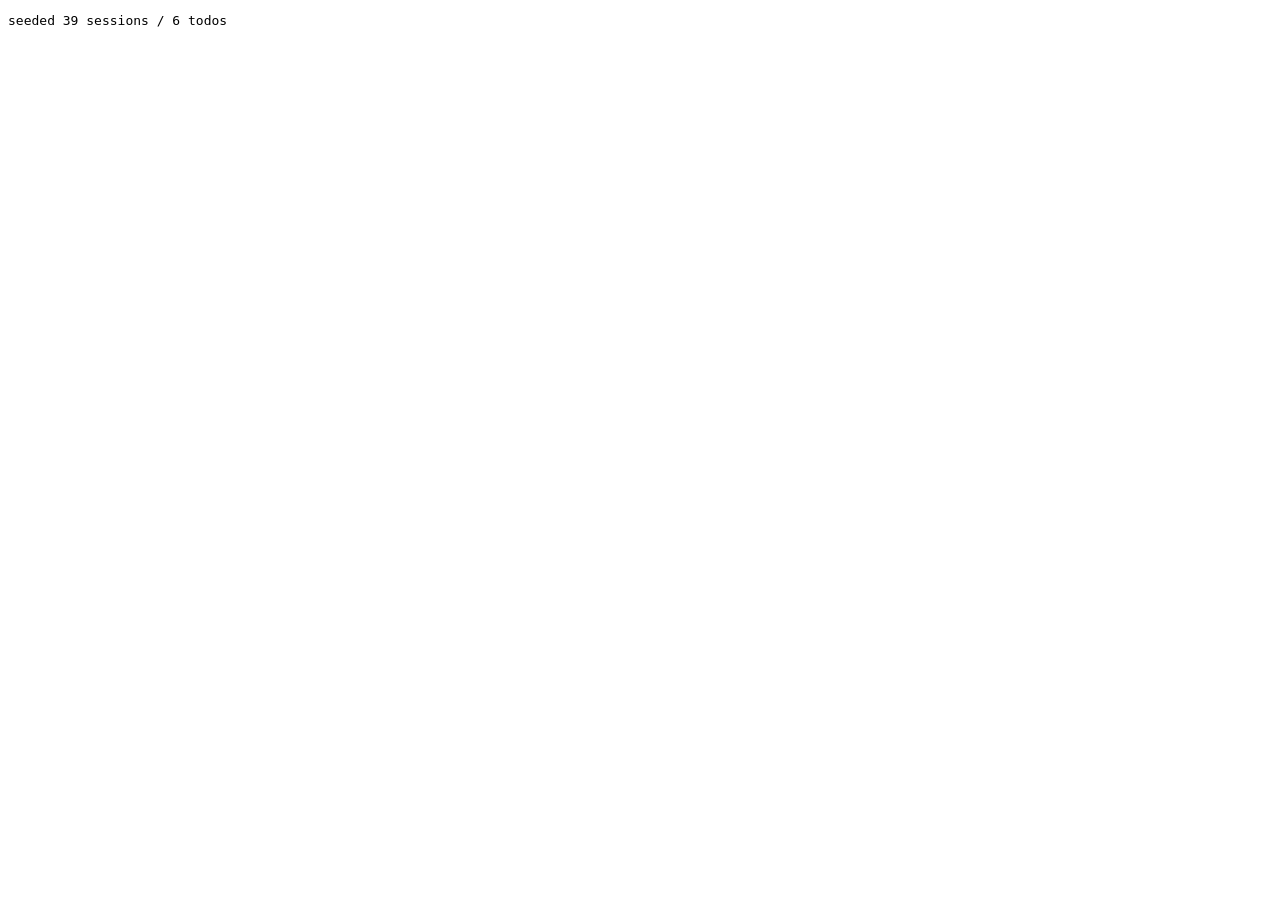
==== tools/seed.html @ 706c1d80 "feat: EtchTime v1.0 - time tracker" ====
<!doctype html>
<html><head><meta charset="utf-8"><title>seed</title></head>
<body><pre id="o">seeding...</pre>
<script>
const now = Date.now(), D = 86400000;
const todos = [
  { id: 'a1', name: '行测套卷',     createdAt: now - 30 * D },
  { id: 'a2', name: '申论套卷复盘', createdAt: now - 30 * D },
  { id: 'a3', name: '政治理论背诵', createdAt: now - 20 * D },
  { id: 'a4', name: '英语阅读',     createdAt: now - 12 * D },
  { id: 'a5', name: '资料分析',     createdAt: now - 8 * D },
  { id: 'a6', name: '错题整理',     createdAt: now - 5 * D },
];
let seed = 11;
const rnd = () => (seed = (seed * 9301 + 49297) % 233280) / 233280;
const sessions = [];
for (let d = 0; d < 18; d++) {
  const base = new Date(now - d * D);
  base.setHours(7, 0, 0, 0);
  const n = 1 + Math.floor(rnd() * 3);
  for (let i = 0; i < n; i++) {
    const t = todos[Math.floor(rnd() * todos.length)];
    const start = base.getTime() + (i * 3 + Math.floor(rnd() * 3)) * 3600000;
    const dur = Math.round((20 + rnd() * 70) * 60000);
    if (start + dur > now - 60000) continue;
    const pauses = rnd() > 0.75 ? [[start + dur * 0.4, start + dur * 0.4 + 150000]] : [];
    sessions.push({ id: 's' + d + '_' + i, todoId: t.id, start, end: start + dur, pauses });
  }
}
localStorage.setItem('timelog.db.v1', JSON.stringify({ todos, sessions }));
const q = new URLSearchParams(location.search);
if (q.has('cur')) {
  localStorage.setItem('timelog.current.v1', JSON.stringify({
    todoId: 'a1',
    start: now - 15 * 60000,
    pauses: [[now - 9 * 60000, now - 8.5 * 60000]],
    pausedAt: q.has('pause') ? now - 42000 : null,
  }));
} else {
  localStorage.removeItem('timelog.current.v1');
}
document.getElementById('o').textContent = 'seeded ' + sessions.length + ' sessions / ' + todos.length + ' todos';
</script>
</body></html>
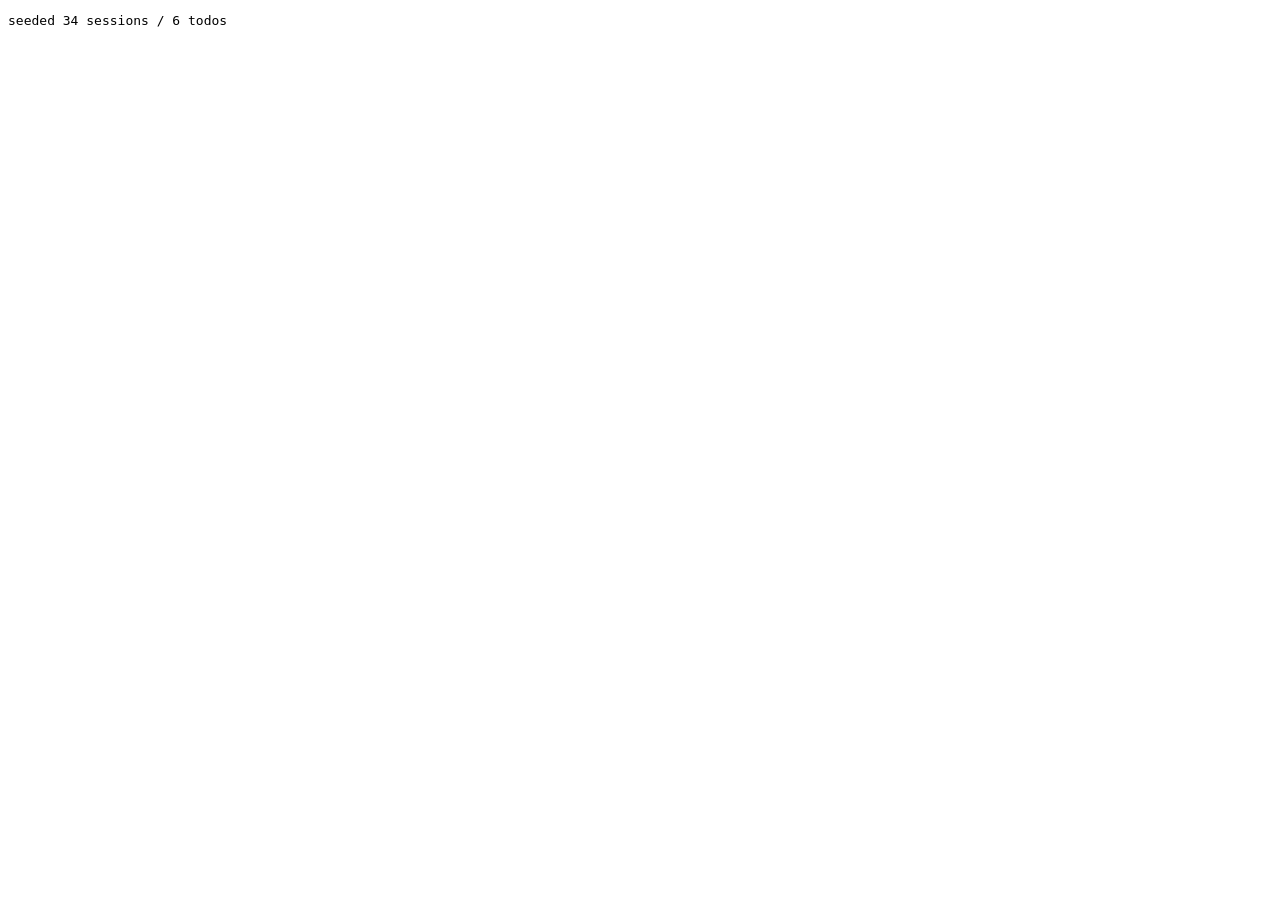
==== commit ed18836d: "feat: EtchTime v1.0 - time tracker" ====
--- a/tools/seed.html
+++ b/tools/seed.html
@@ -2,38 +2,53 @@
 <html><head><meta charset="utf-8"><title>seed</title></head>
 <body><pre id="o">seeding...</pre>
 <script>
+// 演示用假数据（考研），不包含任何真实使用者信息
 const now = Date.now(), D = 86400000;
 const todos = [
-  { id: 'a1', name: '行测套卷',     createdAt: now - 30 * D },
-  { id: 'a2', name: '申论套卷复盘', createdAt: now - 30 * D },
-  { id: 'a3', name: '政治理论背诵', createdAt: now - 20 * D },
-  { id: 'a4', name: '英语阅读',     createdAt: now - 12 * D },
-  { id: 'a5', name: '资料分析',     createdAt: now - 8 * D },
-  { id: 'a6', name: '错题整理',     createdAt: now - 5 * D },
+  { id: 'a1', name: '高数强化',   createdAt: now - 40 * D },
+  { id: 'a2', name: '线代习题',   createdAt: now - 38 * D },
+  { id: 'a3', name: '概率论',     createdAt: now - 30 * D },
+  { id: 'a4', name: '英语真题',   createdAt: now - 25 * D },
+  { id: 'a5', name: '政治马原',   createdAt: now - 16 * D },
+  { id: 'a6', name: '408 数据结构', createdAt: now - 9 * D },
 ];
-let seed = 11;
+let seed = 2027;
 const rnd = () => (seed = (seed * 9301 + 49297) % 233280) / 233280;
 const sessions = [];
-for (let d = 0; d < 18; d++) {
+for (let d = 1; d < 21; d++) {
   const base = new Date(now - d * D);
-  base.setHours(7, 0, 0, 0);
+  base.setHours(7, 30, 0, 0);
   const n = 1 + Math.floor(rnd() * 3);
   for (let i = 0; i < n; i++) {
     const t = todos[Math.floor(rnd() * todos.length)];
     const start = base.getTime() + (i * 3 + Math.floor(rnd() * 3)) * 3600000;
-    const dur = Math.round((20 + rnd() * 70) * 60000);
-    if (start + dur > now - 60000) continue;
+    const dur = Math.round((25 + rnd() * 65) * 60000);
+    if (start + dur > now - 90000) continue;
     const pauses = rnd() > 0.75 ? [[start + dur * 0.4, start + dur * 0.4 + 150000]] : [];
     sessions.push({ id: 's' + d + '_' + i, todoId: t.id, start, end: start + dur, pauses });
   }
 }
+// 今天的固定数据，让扇形图有多个代办
+const t0 = new Date(); t0.setHours(7, 30, 0, 0);
+const base0 = t0.getTime();
+[
+  ['a1', 0, 61],
+  ['a4', 2.5, 45],
+  ['a5', 6.5, 30],
+  ['a6', 9, 25],
+].forEach(function (r, i) {
+  const start = base0 + r[1] * 3600000;
+  const end = start + r[2] * 60000;
+  if (end < now - 600000) sessions.push({ id: 'td' + i, todoId: r[0], start, end, pauses: [] });
+});
 localStorage.setItem('timelog.db.v1', JSON.stringify({ todos, sessions }));
 const q = new URLSearchParams(location.search);
 if (q.has('cur')) {
   localStorage.setItem('timelog.current.v1', JSON.stringify({
     todoId: 'a1',
-    start: now - 15 * 60000,
-    pauses: [[now - 9 * 60000, now - 8.5 * 60000]],
+    start: now - 27 * 60000,
+    pauses: [[now - 9 * 60000, now - 8 * 60000]],
+    laps: [20 * 60000],
     pausedAt: q.has('pause') ? now - 42000 : null,
   }));
 } else {
